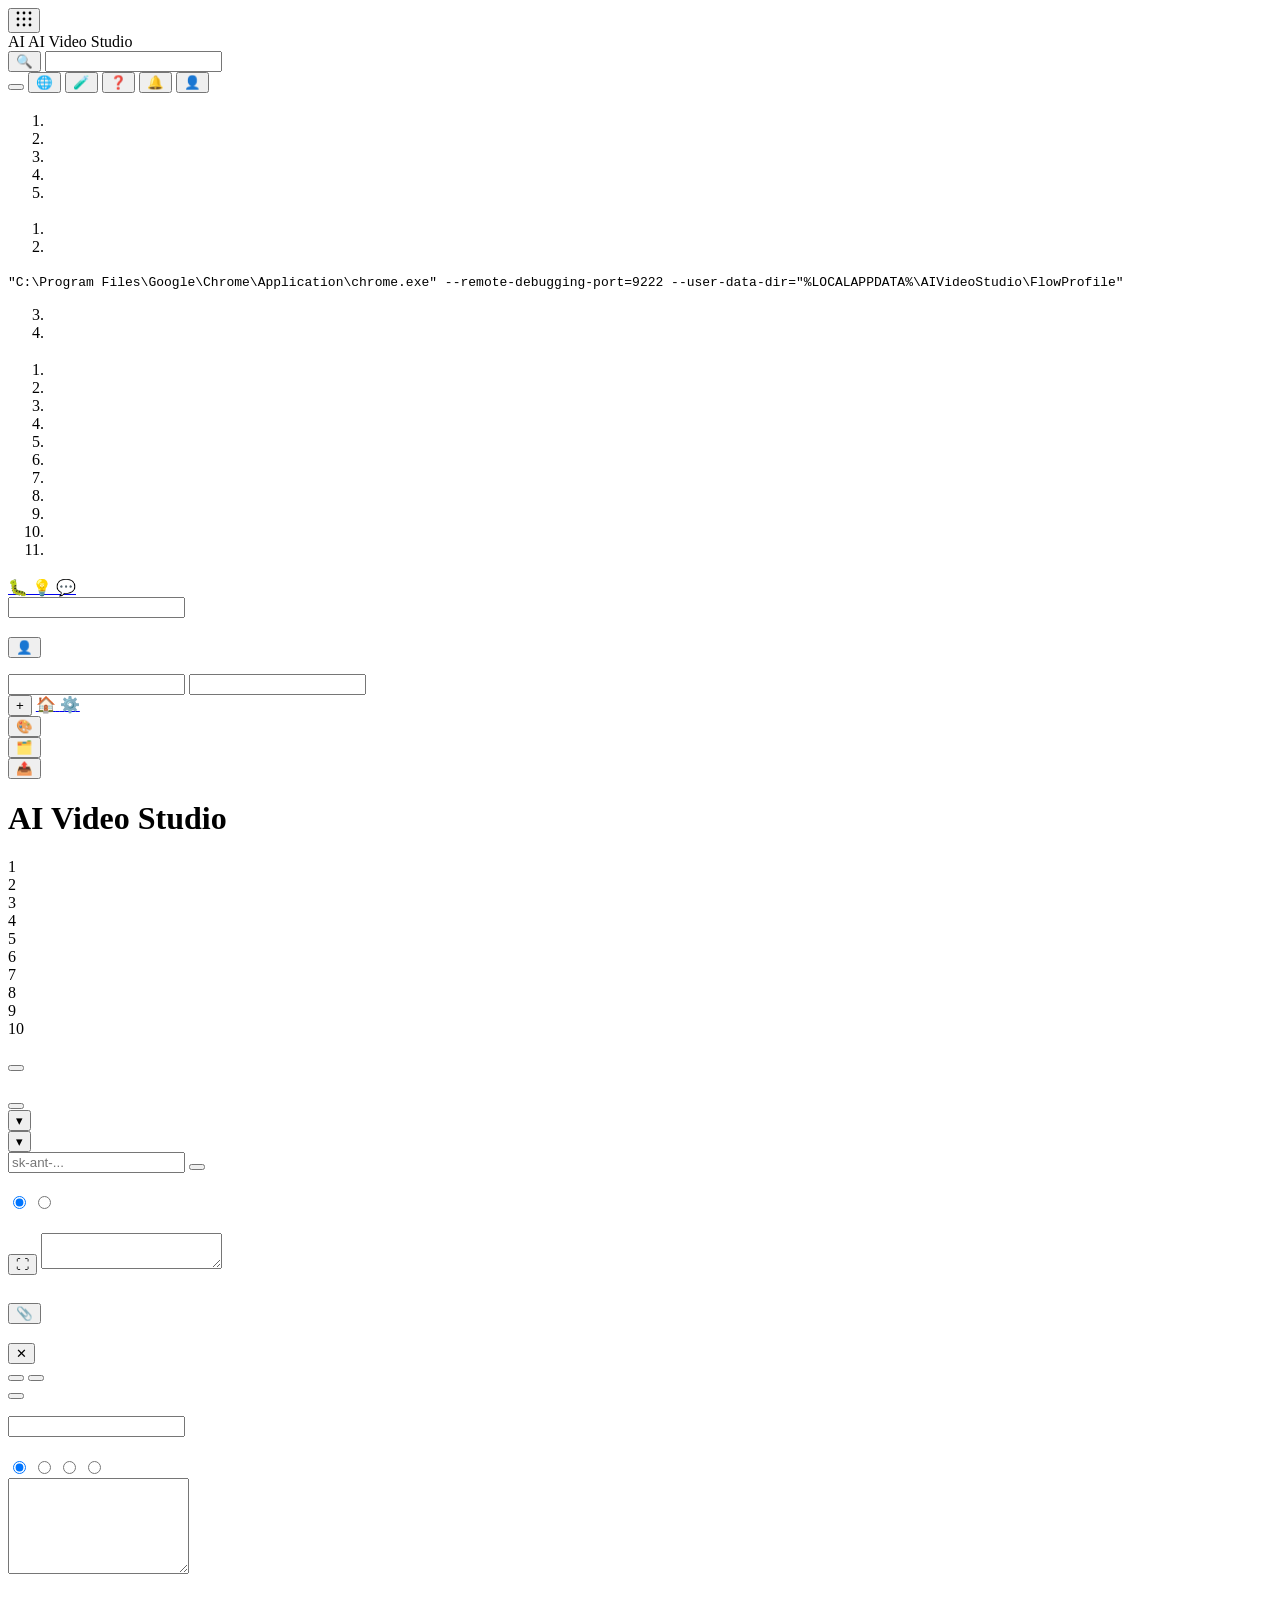
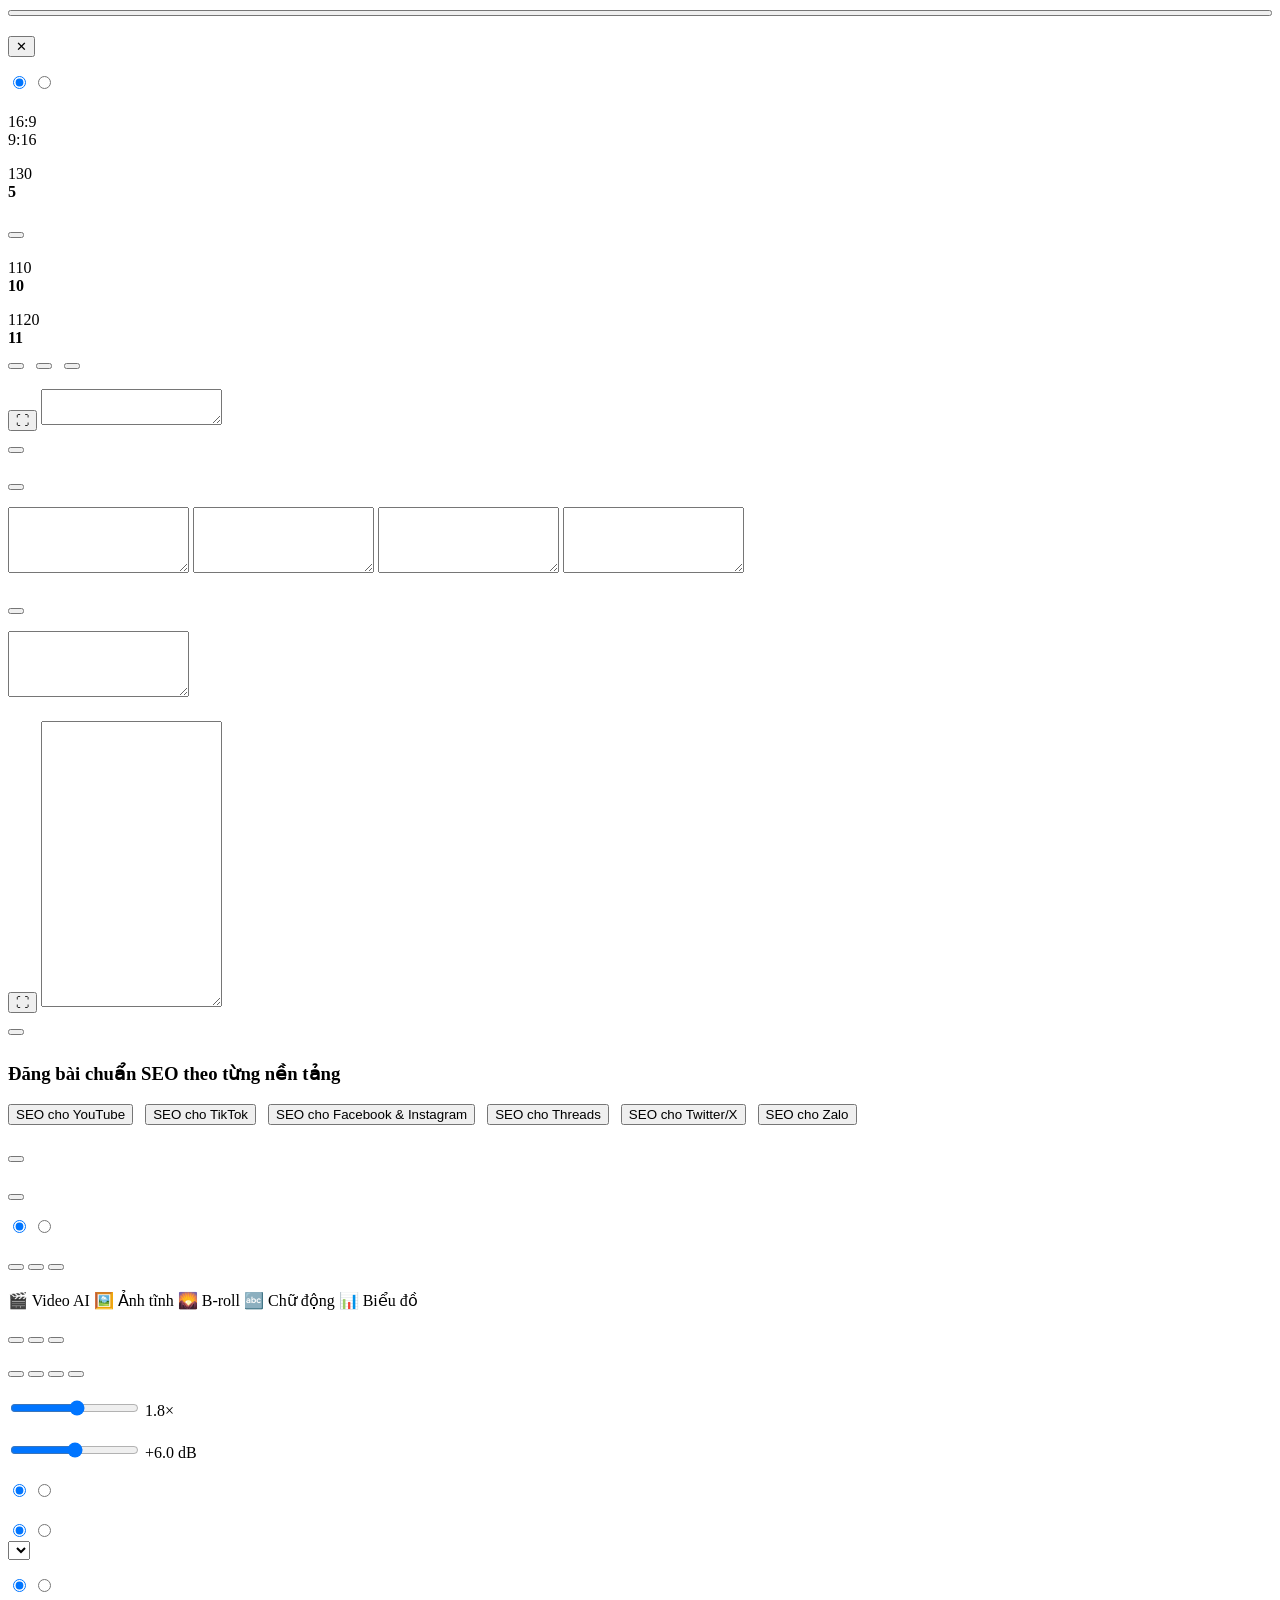
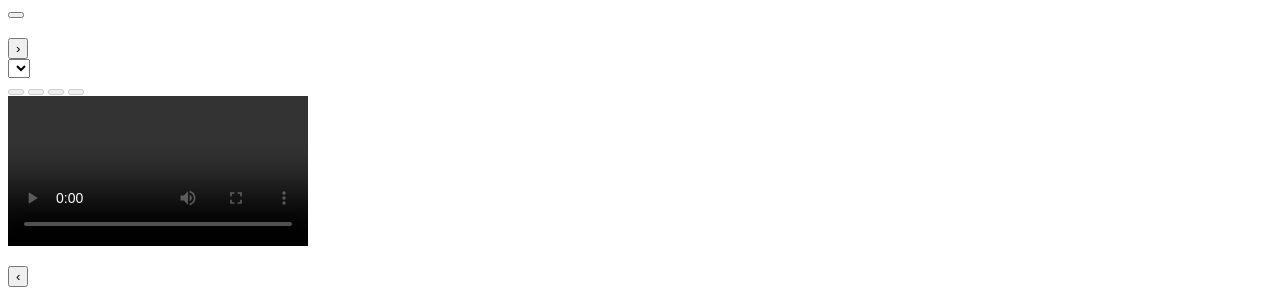
==== app/static/index.html @ 4ebfdf74 "Initial commit: AI-make-short-automation project Co-Authored-By: Claude Sonnet 5 <noreply@anthropic." ====
<!doctype html>
<html lang="vi">
<head>
<meta charset="utf-8" />
<meta name="viewport" content="width=device-width, initial-scale=1" />
<title>AI Video Studio</title>
<link rel="stylesheet" href="/style.css" />
</head>
<body>
<div class="appswitcher-bar" id="appswitcher-bar">
  <button class="topbar-toggle" id="toggle-expanded-btn" data-i18n-title="toggle_collapse">
    <svg viewBox="0 0 16 16" width="16" height="16"><circle cx="2" cy="2" r="1.4" fill="currentColor"/><circle cx="8" cy="2" r="1.4" fill="currentColor"/><circle cx="14" cy="2" r="1.4" fill="currentColor"/><circle cx="2" cy="8" r="1.4" fill="currentColor"/><circle cx="8" cy="8" r="1.4" fill="currentColor"/><circle cx="14" cy="8" r="1.4" fill="currentColor"/><circle cx="2" cy="14" r="1.4" fill="currentColor"/><circle cx="8" cy="14" r="1.4" fill="currentColor"/><circle cx="14" cy="14" r="1.4" fill="currentColor"/></svg>
  </button>
  <!-- Chỗ dành sẵn cho sau này, khi có thêm app/công cụ khác đứng cạnh AI Video Studio — cố ý để trống, chưa bịa nút nào chưa có thật. -->
</div>

<header class="topbar">
  <button class="topbar-toggle" id="toggle-collapsed-btn" data-i18n-title="toggle_expand" style="display:none">
    <svg viewBox="0 0 16 16" width="16" height="16"><circle cx="2" cy="2" r="1.4" fill="currentColor"/><circle cx="8" cy="2" r="1.4" fill="currentColor"/><circle cx="14" cy="2" r="1.4" fill="currentColor"/><circle cx="2" cy="8" r="1.4" fill="currentColor"/><circle cx="8" cy="8" r="1.4" fill="currentColor"/><circle cx="14" cy="8" r="1.4" fill="currentColor"/><circle cx="2" cy="14" r="1.4" fill="currentColor"/><circle cx="8" cy="14" r="1.4" fill="currentColor"/><circle cx="14" cy="14" r="1.4" fill="currentColor"/></svg>
  </button>
  <div class="topbar-brand">
    <span class="topbar-logo">AI</span>
    <span class="topbar-name">AI Video Studio</span>
  </div>

  <div class="topbar-actions">
    <div class="topbar-search-wrap">
      <button class="topbar-icon-btn" id="search-btn" data-i18n-title="search_title">🔍</button>
      <input type="text" class="topbar-search-input" id="search-input" data-i18n-placeholder="search_placeholder" />
    </div>
    <button class="btn-trial" id="trial-btn" data-i18n-title="trial_title"><span data-i18n="trial_btn"></span></button>
    <button class="topbar-icon-btn" id="lang-switch-btn" data-i18n-title="lang_switch_title">🌐</button>
    <button class="topbar-icon-btn" id="feedback-btn" data-i18n-title="feedback_title">🧪</button>
    <button class="topbar-icon-btn" id="help-btn" data-i18n-title="help_title">❓</button>
    <button class="topbar-icon-btn" id="notif-btn" data-i18n-title="notif_title">🔔</button>
    <button class="topbar-avatar" id="avatar-btn" data-i18n-title="profile_title">👤</button>
    <input type="file" id="avatar-file-input" accept="image/*" style="display:none" />
  </div>

  <div class="topbar-panel" id="help-panel">
    <h3 data-i18n="help_panel_title"></h3>
    <ol>
      <li data-i18n="help_step_1"></li>
      <li data-i18n="help_step_2"></li>
      <li data-i18n="help_step_3"></li>
      <li data-i18n="help_step_4"></li>
      <li data-i18n="help_step_5"></li>
    </ol>
    <h3 class="help-flow-title" data-i18n="help_flow_title"></h3>
    <ol>
      <li data-i18n="help_flow_step_1"></li>
      <li data-i18n="help_flow_step_2"></li>
    </ol>
    <code class="help-flow-command">"C:\Program Files\Google\Chrome\Application\chrome.exe" --remote-debugging-port=9222 --user-data-dir="%LOCALAPPDATA%\AIVideoStudio\FlowProfile"</code>
    <ol start="3">
      <li data-i18n="help_flow_step_3"></li>
      <li data-i18n="help_flow_step_4"></li>
    </ol>
    <p class="hint" data-i18n="help_flow_note"></p>
    <p class="help-warning-note" data-i18n="help_flow_profile_warning"></p>
    <h3 class="help-flow-title" data-i18n="help_skills_title"></h3>
    <p data-i18n="help_skills_intro"></p>
    <ol>
      <li data-i18n="help_skills_item_1"></li>
      <li data-i18n="help_skills_item_2"></li>
      <li data-i18n="help_skills_item_3"></li>
      <li data-i18n="help_skills_item_4"></li>
      <li data-i18n="help_skills_item_5"></li>
      <li data-i18n="help_skills_item_6"></li>
      <li data-i18n="help_skills_item_7"></li>
      <li data-i18n="help_skills_item_8"></li>
      <li data-i18n="help_skills_item_9"></li>
      <li data-i18n="help_skills_item_10"></li>
      <li data-i18n="help_skills_item_11"></li>
    </ol>

    <h3 class="help-flow-title" data-i18n="help_autofix_title"></h3>
    <p data-i18n="help_autofix_p1"></p>
    <p data-i18n="help_autofix_p2"></p>
    <p class="hint" data-i18n="help_autofix_note"></p>
  </div>
  <div class="topbar-panel" id="feedback-panel">
    <h3 data-i18n="feedback_panel_title"></h3>
    <div class="feedback-option-list">
      <a class="feedback-option" href="https://github.com/hoangnam3939/tinhhoa-ai-video-studio/issues/new?labels=bug" target="_blank" rel="noopener">
        <span class="feedback-option-icon">🐛</span>
        <span class="feedback-option-text">
          <span class="feedback-option-title" data-i18n="feedback_option_bug_title"></span>
          <span class="feedback-option-desc" data-i18n="feedback_option_bug_desc"></span>
        </span>
      </a>
      <a class="feedback-option" href="https://github.com/hoangnam3939/tinhhoa-ai-video-studio/issues/new?labels=enhancement" target="_blank" rel="noopener">
        <span class="feedback-option-icon">💡</span>
        <span class="feedback-option-text">
          <span class="feedback-option-title" data-i18n="feedback_option_idea_title"></span>
          <span class="feedback-option-desc" data-i18n="feedback_option_idea_desc"></span>
        </span>
      </a>
      <a class="feedback-option" href="https://github.com/hoangnam3939/tinhhoa-ai-video-studio/issues" target="_blank" rel="noopener">
        <span class="feedback-option-icon">💬</span>
        <span class="feedback-option-text">
          <span class="feedback-option-title" data-i18n="feedback_option_other_title"></span>
          <span class="feedback-option-desc" data-i18n="feedback_option_other_desc"></span>
        </span>
      </a>
    </div>
    <div class="feedback-contact">
      <label class="feedback-contact-label" for="feedback-email-input" data-i18n="feedback_email_label"></label>
      <input type="email" class="profile-field" id="feedback-email-input" data-i18n-placeholder="profile_email_placeholder" />
      <a class="profile-fanpage-link" id="feedback-fanpage-link" href="https://www.facebook.com/tamsauthich?locale=vi_VN" target="_blank" rel="noopener" data-i18n="profile_follow_fanpage"></a>
    </div>
  </div>
  <div class="topbar-panel" id="notif-panel">
    <h3 data-i18n="notif_panel_title"></h3>
    <p class="hint" data-i18n="notif_panel_empty"></p>
  </div>
  <div class="topbar-panel" id="lang-panel">
    <h3 data-i18n="lang_panel_title"></h3>
    <div class="lang-option-list" id="lang-option-list"></div>
  </div>
  <div class="topbar-panel" id="profile-panel">
    <h3 data-i18n="profile_title"></h3>
    <button class="profile-avatar-big" id="profile-avatar-btn" data-i18n-title="profile_change_photo">👤</button>
    <p class="profile-change-hint" data-i18n="profile_change_photo"></p>
    <input type="text" class="profile-field" id="profile-name-input" data-i18n-placeholder="profile_name_placeholder" />
    <input type="email" class="profile-field" id="profile-email-input" data-i18n-placeholder="profile_email_placeholder" />
    <a class="profile-fanpage-link" id="profile-fanpage-link" href="https://www.facebook.com/tamsauthich?locale=vi_VN" target="_blank" rel="noopener" data-i18n="profile_follow_fanpage"></a>
  </div>
</header>

<div class="shell">
  <nav class="sidebar">
    <button class="sidebar-new" id="sidebar-new-btn" data-i18n-title="sidebar_new">+</button>
    <a class="sidebar-item active" href="#top" id="sidebar-home-btn">
      <span class="sidebar-icon">🏠</span>
      <span class="sidebar-label" data-i18n="sidebar_home"></span>
    </a>
    <a class="sidebar-item" href="#api-key-section" id="sidebar-settings-btn">
      <span class="sidebar-icon">⚙️</span>
      <span class="sidebar-label" data-i18n="sidebar_settings"></span>
    </a>
    <div class="sidebar-item-wrap" id="sidebar-theme-wrap">
      <button class="sidebar-item" id="sidebar-theme-btn" type="button" aria-haspopup="true" aria-expanded="false">
        <span class="sidebar-icon">🎨</span>
        <span class="sidebar-label" data-i18n="sidebar_theme"></span>
      </button>
      <div class="sidebar-recent-panel" id="sidebar-theme-panel" hidden>
        <h3 data-i18n="theme_panel_title"></h3>
        <div class="theme-option-list">
          <label class="theme-option" data-theme-option="default">
            <input type="radio" name="ui-theme" value="default" checked />
            <span data-i18n="theme_option_default"></span>
          </label>
          <label class="theme-option" data-theme-option="dark">
            <input type="radio" name="ui-theme" value="dark" />
            <span data-i18n="theme_option_dark"></span>
          </label>
          <label class="theme-option" data-theme-option="sample_bg">
            <input type="radio" name="ui-theme" value="sample_bg" />
            <span data-i18n="theme_option_sample_bg"></span>
          </label>
          <label class="theme-option" data-theme-option="custom_bg">
            <input type="radio" name="ui-theme" value="custom_bg" />
            <span data-i18n="theme_option_custom_bg"></span>
          </label>
          <label class="theme-option" data-theme-option="dark_sample_bg">
            <input type="radio" name="ui-theme" value="dark_sample_bg" />
            <span data-i18n="theme_option_dark_sample_bg"></span>
          </label>
          <label class="theme-option" data-theme-option="dark_custom_bg">
            <input type="radio" name="ui-theme" value="dark_custom_bg" />
            <span data-i18n="theme_option_dark_custom_bg"></span>
          </label>
        </div>
        <button type="button" class="btn-secondary theme-change-image-btn section-hidden" id="theme-change-image-btn" data-i18n="theme_change_image_btn"></button>
        <input type="file" id="theme-custom-bg-input" accept="image/*" hidden />
      </div>
    </div>
    <div class="sidebar-item-wrap" id="sidebar-recent-wrap">
      <button class="sidebar-item" id="sidebar-recent-btn" type="button" aria-haspopup="true" aria-expanded="false">
        <span class="sidebar-icon">🗂️</span>
        <span class="sidebar-label" data-i18n="sidebar_recent_projects"></span>
      </button>
      <div class="sidebar-recent-panel" id="sidebar-recent-panel" hidden>
        <h3 data-i18n="recent_projects_panel_title"></h3>
        <p class="hint" data-i18n="recent_projects_panel_hint"></p>
        <div id="recent-projects-list"></div>
        <p class="hint section-hidden" id="recent-projects-empty-hint" data-i18n="recent_projects_empty_hint"></p>
      </div>
    </div>
    <button class="sidebar-item" id="sidebar-publishing-btn" type="button">
      <span class="sidebar-icon">📤</span>
      <span class="sidebar-label" data-i18n="sidebar_publishing"></span>
    </button>
  </nav>

  <main class="page" id="top">
  <div class="page-scroll">
  <header class="hero">
    <p class="hero-greeting" id="hero-greeting"></p>
    <h1>AI Video Studio</h1>
    <p class="hero-tagline" data-i18n="hero_tagline"></p>
  </header>
  <aside class="workspace-info" id="workspace-info">
    <div class="workspace-info-text">
      <p class="workspace-info-desc" data-i18n="hero_desc"></p>
      <div class="step-progress" id="step-progress">
        <div class="step-node" data-step="1"><span class="step-circle">1</span><span class="step-label" data-i18n="step_1"></span></div>
        <div class="step-node" data-step="2"><span class="step-circle">2</span><span class="step-label" data-i18n="step_2"></span></div>
        <div class="step-node" data-step="3"><span class="step-circle">3</span><span class="step-label" data-i18n="step_3"></span></div>
        <div class="step-node" data-step="4"><span class="step-circle">4</span><span class="step-label" data-i18n="step_4"></span></div>
        <div class="step-node" data-step="5"><span class="step-circle">5</span><span class="step-label" data-i18n="step_5"></span></div>
        <div class="step-node" data-step="6"><span class="step-circle">6</span><span class="step-label" data-i18n="step_6"></span></div>
        <div class="step-node" data-step="7"><span class="step-circle">7</span><span class="step-label" data-i18n="step_7"></span></div>
        <div class="step-node" data-step="8"><span class="step-circle">8</span><span class="step-label" data-i18n="step_8"></span></div>
        <div class="step-node" data-step="9"><span class="step-circle">9</span><span class="step-label" data-i18n="step_9"></span></div>
        <div class="step-node" data-step="10"><span class="step-circle">10</span><span class="step-label" data-i18n="step_10"></span></div>
      </div>
    </div>
  </aside>
  <aside class="workspace-info-bg-image" id="workspace-info-bg-image"></aside>
  <div class="workspace-left">
  <div class="notice" id="notice">
    <p id="notice-text"></p>
    <button class="btn-secondary" id="notice-retry-btn" data-i18n="retry_btn"></button>
  </div>

  <section class="card" id="api-key-section">
    <h2 data-i18n="apikey_title"></h2>
    <p class="hint" data-i18n="apikey_hint"></p>

    <div class="llm-backend-choice" id="llm-backend-choice">
      <div class="format-choice llm-cli-card" id="llm-cli-card" data-backend-group="cli" role="radio" tabindex="0" aria-checked="false">
        <div class="llm-cli-card-header">
          <div class="llm-cli-card-text">
            <strong id="llm-cli-current-title"></strong>
            <span class="desc" id="llm-cli-current-desc"></span>
            <div class="llm-account-widget" id="llm-account-widget">
              <button type="button" class="llm-account-trigger" id="llm-account-trigger" aria-haspopup="true" aria-expanded="false" data-i18n="llm_account_trigger_label"></button>
              <div class="llm-account-popover" id="llm-account-popover" hidden>
                <p class="llm-account-popover-label" data-i18n="llm_account_saved_label"></p>
                <div class="llm-account-saved-list" id="llm-account-saved-list"></div>
                <div class="llm-account-add-row">
                  <input type="text" class="llm-account-add-input" id="llm-account-add-input" data-i18n-placeholder="llm_account_add_placeholder" />
                  <button type="button" class="btn-secondary" id="llm-account-add-save-btn" data-i18n="llm_account_add_save_btn"></button>
                </div>
                <a class="llm-account-generic-link" id="llm-account-generic-link" href="#" target="_blank" rel="noopener noreferrer" data-i18n="llm_account_generic_link"></a>
              </div>
            </div>
          </div>
          <button type="button" class="llm-cli-dropdown-btn" id="llm-cli-dropdown-btn" aria-haspopup="listbox" aria-expanded="false" data-i18n-aria-label="llm_backend_cli_dropdown_label">▾</button>
        </div>
        <div class="llm-cli-dropdown-menu" id="llm-cli-dropdown-menu" role="listbox" hidden>
          <div class="llm-cli-dropdown-item" data-backend="claude_cli" role="option" tabindex="0">
            <strong data-i18n="llm_backend_cli_title"></strong>
            <span class="desc" data-i18n="llm_backend_cli_desc"></span>
            <a class="llm-account-link" href="https://claude.ai" target="_blank" rel="noopener noreferrer" data-i18n="llm_open_account_link"></a>
          </div>
          <div class="llm-cli-dropdown-item" data-backend="codex_cli" role="option" tabindex="0">
            <strong data-i18n="llm_backend_codex_title"></strong>
            <span class="desc" data-i18n="llm_backend_codex_desc"></span>
            <a class="llm-account-link" href="https://chatgpt.com" target="_blank" rel="noopener noreferrer" data-i18n="llm_open_account_link"></a>
          </div>
          <div class="llm-cli-dropdown-item" data-backend="gemini_cli" role="option" tabindex="0">
            <strong data-i18n="llm_backend_gemini_title"></strong>
            <span class="desc" data-i18n="llm_backend_gemini_desc"></span>
            <a class="llm-account-link" href="https://gemini.google.com" target="_blank" rel="noopener noreferrer" data-i18n="llm_open_account_link"></a>
          </div>
        </div>
      </div>
      <div class="format-choice llm-cli-card" id="llm-api-card" data-backend-group="api" role="radio" tabindex="0" aria-checked="false">
        <div class="llm-cli-card-header">
          <div class="llm-cli-card-text">
            <strong id="llm-api-current-title"></strong>
            <span class="desc" id="llm-api-current-desc"></span>
            <a class="llm-account-link" id="llm-api-current-link" href="https://console.anthropic.com/settings/keys" target="_blank" rel="noopener noreferrer" data-i18n="llm_open_apikey_link"></a>
          </div>
          <button type="button" class="llm-cli-dropdown-btn" id="llm-api-dropdown-btn" aria-haspopup="listbox" aria-expanded="false" data-i18n-aria-label="llm_backend_api_dropdown_label">▾</button>
        </div>
        <div class="llm-cli-dropdown-menu" id="llm-api-dropdown-menu" role="listbox" hidden>
          <div class="llm-cli-dropdown-item" data-backend="api" role="option" tabindex="0">
            <strong data-i18n="llm_backend_api_anthropic_title"></strong>
            <span class="desc" data-i18n="llm_backend_api_anthropic_desc"></span>
            <a class="llm-account-link" href="https://console.anthropic.com/settings/keys" target="_blank" rel="noopener noreferrer" data-i18n="llm_open_apikey_link"></a>
          </div>
          <div class="llm-cli-dropdown-item" data-backend="openai_api" role="option" tabindex="0">
            <strong data-i18n="llm_backend_api_openai_title"></strong>
            <span class="desc" data-i18n="llm_backend_api_openai_desc"></span>
            <a class="llm-account-link" href="https://platform.openai.com/api-keys" target="_blank" rel="noopener noreferrer" data-i18n="llm_open_apikey_link"></a>
          </div>
          <div class="llm-cli-dropdown-item" data-backend="gemini_api" role="option" tabindex="0">
            <strong data-i18n="llm_backend_api_gemini_title"></strong>
            <span class="desc" data-i18n="llm_backend_api_gemini_desc"></span>
            <a class="llm-account-link" href="https://aistudio.google.com/apikey" target="_blank" rel="noopener noreferrer" data-i18n="llm_open_apikey_link"></a>
          </div>
        </div>
      </div>
    </div>
    <p class="field-warning" id="claude-cli-warning" data-i18n="llm_backend_cli_not_found" hidden></p>
    <p class="field-warning" id="codex-cli-warning" data-i18n="llm_backend_codex_not_found" hidden></p>
    <p class="field-warning" id="gemini-cli-warning" data-i18n="llm_backend_gemini_not_found" hidden></p>

    <div class="input-row" id="api-key-input-row">
      <input type="password" id="api-key-input" placeholder="sk-ant-..." />
      <button class="btn-secondary" id="save-key-btn" data-i18n="apikey_save_btn"></button>
    </div>
    <span class="status-badge" id="key-status" data-i18n="apikey_checking"></span>
  </section>

  <section class="card" id="pipeline-mode-section">
    <h2 data-i18n="pipeline_mode_title"></h2>
    <p class="hint" data-i18n="pipeline_mode_hint"></p>
    <div class="llm-backend-choice" id="pipeline-mode-choice">
      <label class="format-choice selected" data-mode="manual">
        <input type="radio" name="pipeline-mode" value="manual" checked />
        <strong data-i18n="pipeline_mode_manual_title"></strong>
        <span class="desc" data-i18n="pipeline_mode_manual_desc"></span>
      </label>
      <label class="format-choice" data-mode="auto">
        <input type="radio" name="pipeline-mode" value="auto" />
        <strong data-i18n="pipeline_mode_auto_title"></strong>
        <span class="desc" data-i18n="pipeline_mode_auto_desc"></span>
      </label>
    </div>
    <p class="hint section-hidden" id="auto-pipeline-status"></p>
  </section>

  <section class="card">
    <h2 data-i18n="idea_title"></h2>
    <div class="expandable-wrap">
      <button class="expand-toggle-btn" type="button" data-target="idea" data-i18n-title="expand_btn_title">⛶</button>
      <textarea id="idea" data-i18n-placeholder="idea_placeholder"></textarea>
    </div>
    <p class="field-warning" id="idea-warning" data-i18n="idea_warning"></p>
    <button class="btn-secondary" id="attach-btn" type="button" style="margin-top:12px">📎 <span data-i18n="attach_btn"></span></button>
  </section>

  <div class="modal-overlay section-hidden" id="attach-modal">
    <div class="modal-box">
      <div class="modal-head">
        <h3 data-i18n="attach_modal_title"></h3>
        <button class="modal-close" id="attach-modal-close" type="button" aria-label="Đóng">✕</button>
      </div>

      <div class="attach-source-tabs">
        <button class="attach-tab selected" id="attach-tab-file" type="button" data-source="file" data-i18n="attach_tab_file"></button>
        <button class="attach-tab" id="attach-tab-url" type="button" data-source="url" data-i18n="attach_tab_url"></button>
      </div>

      <div id="attach-source-file">
        <input type="file" id="attach-file-input" accept=".docx,.pdf,.txt,.md" style="display:none" />
        <button class="btn-secondary" id="attach-file-choose-btn" type="button" data-i18n="attach_choose_file_btn"></button>
        <span id="attach-file-chosen-name" class="hint"></span>
        <p class="hint" data-i18n="attach_file_hint"></p>
      </div>
      <div id="attach-source-url" class="section-hidden">
        <input type="url" id="attach-url-input" data-i18n-placeholder="attach_url_placeholder" />
        <p class="hint" data-i18n="attach_url_hint"></p>
      </div>

      <h4 style="margin-top:18px" data-i18n="attach_mode_title"></h4>
      <div class="llm-backend-choice" id="attach-mode-choice">
        <label class="format-choice selected" data-mode="follow">
          <input type="radio" name="attach-mode" value="follow" checked />
          <strong data-i18n="attach_mode_follow_title"></strong>
          <span class="desc" data-i18n="attach_mode_follow_desc"></span>
        </label>
        <label class="format-choice" data-mode="shorten">
          <input type="radio" name="attach-mode" value="shorten" />
          <strong data-i18n="attach_mode_shorten_title"></strong>
          <span class="desc" data-i18n="attach_mode_shorten_desc"></span>
        </label>
        <label class="format-choice" data-mode="extract">
          <input type="radio" name="attach-mode" value="extract" />
          <strong data-i18n="attach_mode_extract_title"></strong>
          <span class="desc" data-i18n="attach_mode_extract_desc"></span>
        </label>
        <label class="format-choice" data-mode="custom">
          <input type="radio" name="attach-mode" value="custom" />
          <strong data-i18n="attach_mode_custom_title"></strong>
          <span class="desc" data-i18n="attach_mode_custom_desc"></span>
        </label>
      </div>

      <div id="attach-custom-instruction-wrap" class="section-hidden">
        <textarea id="attach-custom-instruction" data-i18n-placeholder="attach_custom_instruction_placeholder" style="min-height:90px"></textarea>
      </div>

      <p class="field-warning section-hidden" id="attach-warning"></p>
      <button class="btn-primary" id="attach-submit-btn" type="button" style="margin-top:16px;width:100%" data-i18n="attach_submit_btn"></button>
    </div>
  </div>

  <div class="modal-overlay section-hidden" id="publishing-modal">
    <div class="modal-box">
      <div class="modal-head">
        <h3 data-i18n="publishing_settings_title"></h3>
        <button class="modal-close" id="publishing-modal-close" type="button" aria-label="Đóng">✕</button>
      </div>
      <p class="hint" data-i18n="publishing_settings_hint"></p>

      <div class="llm-backend-choice" id="publish-mode-choice">
        <label class="format-choice selected" data-mode="auto">
          <input type="radio" name="publish-mode" value="auto" checked />
          <strong data-i18n="publish_mode_auto_title"></strong>
          <span class="desc" data-i18n="publish_mode_auto_desc"></span>
        </label>
        <label class="format-choice" data-mode="manual">
          <input type="radio" name="publish-mode" value="manual" />
          <strong data-i18n="publish_mode_manual_title"></strong>
          <span class="desc" data-i18n="publish_mode_manual_desc"></span>
        </label>
      </div>

      <div id="publishing-settings-list"></div>
    </div>
  </div>

  <section class="card" id="format-section">
    <h2 data-i18n="format_title"></h2>
    <div class="format-grid">
      <div class="format-choice selected" data-format="long">
        <span class="ratio-badge">16:9</span>
        <strong data-i18n="format_long"></strong>
        <span class="desc" data-i18n="format_long_desc"></span>
      </div>
      <div class="format-choice" data-format="short">
        <span class="ratio-badge">9:16</span>
        <strong data-i18n="format_short"></strong>
        <span class="desc" data-i18n="format_short_desc"></span>
      </div>
    </div>

    <div id="long-durations" class="pill-row">
      <div class="pill selected" data-duration="5" data-i18n="dur_min_5"></div>
      <div class="pill" data-duration="7" data-i18n="dur_min_7"></div>
      <div class="pill" data-duration="10" data-i18n="dur_min_10"></div>
      <div class="pill" data-duration="15" data-i18n="dur_min_15"></div>
      <div class="pill" data-duration="20" data-i18n="dur_min_20"></div>
      <div class="pill" data-duration="25" data-i18n="dur_min_25"></div>
      <div class="pill" data-duration="30" data-i18n="dur_min_30"></div>
    </div>
    <div id="short-durations" class="pill-row" style="display:none">
      <div class="pill" data-duration="15" data-i18n="dur_sec_15"></div>
      <div class="pill" data-duration="24" data-i18n="dur_sec_24"></div>
      <div class="pill" data-duration="30" data-i18n="dur_sec_30"></div>
      <div class="pill" data-duration="60" data-i18n="dur_sec_60"></div>
    </div>

    <div id="long-duration-slider" class="range-slider-row in-pill-group" data-min="1" data-max="30">
      <p class="range-slider-label" data-i18n="duration_slider_label"></p>
      <div class="range-slider-body">
        <div class="range-slider-track" role="slider" tabindex="0" aria-valuemin="1" aria-valuemax="30" aria-valuenow="5">
          <div class="range-slider-fill"></div>
          <div class="range-slider-handle"></div>
        </div>
        <div class="range-slider-scale"><span>1</span><span>30</span></div>
      </div>
      <div class="range-slider-value"><strong>5</strong> <span data-i18n="duration_slider_unit_minute"></span></div>
    </div>
    <div id="short-duration-slider" class="range-slider-row in-pill-group" data-min="1" data-max="60" style="display:none">
      <p class="range-slider-label" data-i18n="duration_slider_label"></p>
      <div class="range-slider-body">
        <div class="range-slider-track" role="slider" tabindex="0" aria-valuemin="1" aria-valuemax="60" aria-valuenow="15">
          <div class="range-slider-fill"></div>
          <div class="range-slider-handle"></div>
        </div>
        <div class="range-slider-scale"><span>1</span><span>60</span></div>
      </div>
      <div class="range-slider-value"><strong>15</strong> <span data-i18n="duration_slider_unit_second"></span></div>
    </div>
  </section>

  <section class="card">
    <h2 data-i18n="lang_title"></h2>
    <div id="lang-grid" class="lang-grid"></div>
    <p class="hint" data-i18n="lang_hint"></p>
    <p class="field-warning" id="lang-warning" data-i18n="lang_warning"></p>
  </section>

  <button class="btn-primary" id="submit-btn" data-i18n="submit_btn"></button>

  <section class="card" id="character-bible-section">
    <h2 data-i18n="character_bible_title"></h2>
    <p class="hint" data-i18n="character_bible_hint"></p>

    <div class="character-max-sliders" id="character-max-choice">
      <div id="character-max-slider-low" class="range-slider-row" data-min="1" data-max="10">
        <p class="range-slider-label" data-i18n="character_max_slider_low_label"></p>
        <div class="range-slider-body">
          <div class="range-slider-track" role="slider" tabindex="0" aria-valuemin="1" aria-valuemax="10" aria-valuenow="10">
            <div class="range-slider-fill"></div>
            <div class="range-slider-handle"></div>
          </div>
          <div class="range-slider-scale"><span>1</span><span>10</span></div>
        </div>
        <div class="range-slider-value"><strong>10</strong> <span data-i18n="character_max_unit"></span></div>
      </div>
      <div id="character-max-slider-high" class="range-slider-row inactive" data-min="11" data-max="20">
        <p class="range-slider-label" data-i18n="character_max_slider_high_label"></p>
        <div class="range-slider-body">
          <div class="range-slider-track" role="slider" tabindex="0" aria-valuemin="11" aria-valuemax="20" aria-valuenow="11">
            <div class="range-slider-fill"></div>
            <div class="range-slider-handle"></div>
          </div>
          <div class="range-slider-scale"><span>11</span><span>20</span></div>
        </div>
        <div class="range-slider-value"><strong>11</strong> <span data-i18n="character_max_unit"></span></div>
      </div>
    </div>
    <p class="field-warning" id="character-max-warning" data-i18n="character_max_warning"></p>

    <div id="character-list"></div>
    <p class="hint" id="character-empty-hint" data-i18n="character_empty_hint"></p>

    <div style="display:flex;gap:12px;flex-wrap:wrap;margin-top:16px">
      <button class="btn-secondary" id="add-character-btn" type="button" data-i18n="add_character_btn"></button>
      <button class="btn-secondary" id="suggest-characters-btn" type="button" data-i18n="suggest_characters_btn"></button>
      <button class="btn-secondary" id="validate-characters-btn" type="button" data-i18n="validate_characters_btn"></button>
    </div>
    <p class="field-warning" id="character-limit-warning" data-i18n="character_limit_warning"></p>
    <span class="status-badge section-hidden" id="character-validate-status"></span>
  </section>

  <section class="card" id="story-section">
    <h2 data-i18n="story_title"></h2>
    <p class="hint" data-i18n="story_hint"></p>
    <div class="expandable-wrap">
      <button class="expand-toggle-btn" type="button" data-target="story-text" data-i18n-title="expand_btn_title">⛶</button>
      <textarea id="story-text"></textarea>
    </div>
    <button class="btn-primary" id="write-script-btn" style="margin-top:16px" data-i18n="write_script_btn"></button>
  </section>

  <section class="card" id="theme-section">
    <h2 data-i18n="theme_title"></h2>
    <p class="hint" data-i18n="theme_hint"></p>
    <button class="btn-secondary" id="determine-theme-btn" data-i18n="determine_theme_btn"></button>
    <div id="theme-result" class="section-hidden" style="margin-top:16px">
      <label class="field-label" for="theme-audience" data-i18n="theme_audience_label"></label>
      <textarea id="theme-audience" style="min-height:60px"></textarea>
      <label class="field-label" for="theme-pain-point" data-i18n="theme_pain_point_label"></label>
      <textarea id="theme-pain-point" style="min-height:60px"></textarea>
      <label class="field-label" for="theme-core-message" data-i18n="theme_core_message_label"></label>
      <textarea id="theme-core-message" style="min-height:60px"></textarea>
      <label class="field-label" for="theme-best-angle" data-i18n="theme_best_angle_label"></label>
      <textarea id="theme-best-angle" style="min-height:60px"></textarea>
    </div>
  </section>

  <section class="card" id="hooks-section">
    <h2 data-i18n="hooks_title"></h2>
    <p class="hint" data-i18n="hooks_hint"></p>
    <button class="btn-secondary" id="generate-hooks-btn" data-i18n="generate_hooks_btn"></button>
    <div id="hooks-result" class="section-hidden" style="margin-top:16px">
      <p class="field-label" data-i18n="hooks_top3_label"></p>
      <div id="hooks-top3-list" class="hook-pick-list"></div>
      <div id="hooks-all-groups" style="margin-top:16px"></div>
      <label class="field-label" for="chosen-hook-text" style="margin-top:16px" data-i18n="hooks_chosen_label"></label>
      <textarea id="chosen-hook-text" style="min-height:60px"></textarea>
    </div>
  </section>

  <section class="card" id="script-section">
    <h2 data-i18n="script_title"></h2>
    <div class="expandable-wrap">
      <button class="expand-toggle-btn" type="button" data-target="script-text" data-i18n-title="expand_btn_title">⛶</button>
      <textarea id="script-text" style="min-height:280px"></textarea>
    </div>
    <p class="hint" id="narration-length-info"></p>
    <p class="field-warning" id="narration-length-warning" data-i18n="notice_narration_over_budget"></p>

    <div style="display:flex;gap:12px;flex-wrap:wrap;margin-top:16px">
      <button class="btn-secondary" id="score-script-btn" data-i18n="score_script_btn"></button>
    </div>
    <div id="score-result" class="section-hidden" style="margin-top:16px">
      <p class="hint" id="score-summary"></p>
      <div id="score-criteria-list" class="production-scene-list"></div>
    </div>

    <h3 id="seo-section-heading" style="margin-top:28px">Đăng bài chuẩn SEO theo từng nền tảng</h3>
    <div style="display:flex;gap:12px;flex-wrap:wrap;margin-top:8px">
      <button class="btn-secondary seo-btn" data-platform="youtube">SEO cho YouTube</button>
      <button class="btn-secondary seo-btn" data-platform="tiktok">SEO cho TikTok</button>
      <button class="btn-secondary seo-btn" data-platform="facebook_instagram">SEO cho Facebook &amp; Instagram</button>
      <button class="btn-secondary seo-btn" data-platform="threads">SEO cho Threads</button>
      <button class="btn-secondary seo-btn" data-platform="twitter_x">SEO cho Twitter/X</button>
      <button class="btn-secondary seo-btn" data-platform="zalo">SEO cho Zalo</button>
    </div>
    <div id="seo-results"></div>
  </section>

  <section class="card" id="storyboard-list-section">
    <h2 data-i18n="storyboard_list_title"></h2>
    <p class="hint" data-i18n="storyboard_list_hint"></p>
    <button class="btn-primary" id="generate-storyboard-btn" type="button" data-i18n="generate_storyboard_btn"></button>

    <div id="storyboard-list-wrap" class="section-hidden" style="margin-top:16px">
      <p class="field-label" id="storyboard-scene-count-label"></p>
      <div id="storyboard-scene-list" class="storyboard-scene-list"></div>
    </div>
  </section>

  <section class="card" id="step6-section">
    <h2 data-i18n="step6_title"></h2>

    <h3 style="margin-top:4px" data-i18n="run_mode_section_title"></h3>

    <div class="flow-login-box">
      <p class="hint" data-i18n="open_flow_browser_hint"></p>
      <button class="btn-secondary" id="open-flow-browser-btn" type="button" data-i18n="open_flow_browser_btn"></button>
      <p class="field-warning" id="flow-browser-warning"></p>
    </div>

    <div class="llm-backend-choice" id="run-mode-choice">
      <label class="format-choice selected" data-mode="auto">
        <input type="radio" name="run-mode" value="auto" checked />
        <strong data-i18n="run_mode_auto_title"></strong>
        <span class="desc" data-i18n="run_mode_auto_desc"></span>
      </label>
      <label class="format-choice" data-mode="review">
        <input type="radio" name="run-mode" value="review" />
        <strong data-i18n="run_mode_review_title"></strong>
        <span class="desc" data-i18n="run_mode_review_desc"></span>
      </label>
    </div>
    <p class="hint" data-i18n="run_mode_switch_hint"></p>

    <div id="scene-review-banner" class="scene-review-banner section-hidden">
      <p class="hint" id="scene-review-text"></p>
      <p class="hint" data-i18n="scene_review_see_preview_hint"></p>
      <div class="scene-review-actions">
        <button class="btn-primary" id="approve-scene-btn" data-i18n="approve_scene_btn"></button>
        <button class="btn-secondary" id="retry-scene-btn" data-i18n="retry_scene_btn"></button>
        <button class="btn-secondary" id="skip-scene-btn" data-i18n="skip_scene_btn"></button>
      </div>
    </div>

    <p class="hint" id="production-stage-text" data-i18n="production_not_started"></p>

    <h3 style="margin-top:20px" data-i18n="scene_type_legend_title"></h3>
    <p class="hint" data-i18n="scene_type_legend_hint"></p>
    <div class="scene-type-legend">
      <span>🎬 Video AI</span>
      <span>🖼️ Ảnh tĩnh</span>
      <span>🌄 B-roll</span>
      <span>🔤 Chữ động</span>
      <span>📊 Biểu đồ</span>
    </div>

    <div class="scene-diagram" id="scene-diagram">
      <div class="scene-diagram-row" id="scene-row-boxes"></div>
      <div class="scene-diagram-row" id="scene-row-status"></div>
    </div>

    <div id="scene-restore-banner" class="scene-review-banner section-hidden">
      <p class="hint" id="scene-restore-text"></p>
      <div class="scene-review-actions">
        <button class="btn-secondary" id="restore-view-scene-btn" data-i18n="restore_view_scene_btn"></button>
        <button class="btn-primary" id="restore-scene-btn" data-i18n="restore_scene_btn"></button>
        <button class="btn-secondary" id="restore-close-btn" data-i18n="restore_close_btn"></button>
      </div>
    </div>

    <div id="scene-failed-banner" class="scene-review-banner scene-review-banner--failed section-hidden">
      <p class="hint" id="scene-failed-text"></p>
      <div class="scene-review-actions">
        <button class="btn-primary" id="failed-retry-btn" data-i18n="failed_retry_btn"></button>
        <button class="btn-secondary" id="failed-skip-btn" data-i18n="failed_skip_btn"></button>
        <button class="btn-secondary" id="failed-delete-btn" data-i18n="failed_delete_btn"></button>
        <button class="btn-secondary" id="failed-close-btn" data-i18n="restore_close_btn"></button>
      </div>
    </div>

    <div id="quality-warnings-banner" class="quality-warnings-banner section-hidden">
      <p class="quality-warnings-title" data-i18n="quality_warnings_title"></p>
      <ul id="quality-warnings-list"></ul>
    </div>
  </section>

  <section class="card" id="step7-section">
    <h2 data-i18n="step7_title"></h2>
    <p class="hint" data-i18n="step7_hint"></p>
    <div id="narration-lang-chips" class="lang-chip-list"></div>
    <label class="volume-control">
      <span data-i18n="narration_volume_label"></span>
      <input type="range" id="narration-volume-slider" min="0.5" max="3" step="0.1" value="1.8" />
      <span id="narration-volume-value">1.8×</span>
    </label>
  </section>

  <section class="card" id="step8-section">
    <h2 data-i18n="step8_title"></h2>
    <p class="hint" data-i18n="step8_hint"></p>
    <label class="volume-control">
      <span data-i18n="sfx_volume_label"></span>
      <input type="range" id="sfx-volume-slider" min="-6" max="18" step="0.5" value="6.02" />
      <span id="sfx-volume-value">+6.0 dB</span>
    </label>
  </section>

  <section class="card" id="step9-section">
    <h2 data-i18n="step9_title"></h2>
    <div class="llm-backend-choice" id="poster-choice">
      <label class="format-choice selected" data-poster="yes">
        <input type="radio" name="poster-choice" value="yes" checked />
        <strong data-i18n="poster_yes_title"></strong>
        <span class="desc" data-i18n="poster_yes_desc"></span>
      </label>
      <label class="format-choice" data-poster="no">
        <input type="radio" name="poster-choice" value="no" />
        <strong data-i18n="poster_no_title"></strong>
        <span class="desc" data-i18n="poster_no_desc"></span>
      </label>
    </div>
  </section>

  <section class="card" id="step10-section">
    <h2 data-i18n="step10_title"></h2>
    <div class="llm-backend-choice" id="export-mode-choice">
      <label class="format-choice selected" data-export="all">
        <input type="radio" name="export-mode" value="all" checked />
        <strong data-i18n="export_all_title"></strong>
        <span class="desc" data-i18n="export_all_desc"></span>
      </label>
      <label class="format-choice" data-export="single">
        <input type="radio" name="export-mode" value="single" />
        <strong data-i18n="export_single_title"></strong>
        <span class="desc" data-i18n="export_single_desc"></span>
      </label>
    </div>
    <select id="export-single-lang-select" class="section-hidden"></select>

    <div class="llm-backend-choice" id="download-mode-choice" style="margin-top:16px">
      <label class="format-choice selected" data-download="auto">
        <input type="radio" name="download-mode" value="auto" checked />
        <strong data-i18n="download_mode_auto_title"></strong>
        <span class="desc" data-i18n="download_mode_auto_desc"></span>
      </label>
      <label class="format-choice" data-download="manual">
        <input type="radio" name="download-mode" value="manual" />
        <strong data-i18n="download_mode_manual_title"></strong>
        <span class="desc" data-i18n="download_mode_manual_desc"></span>
      </label>
    </div>

    <button class="btn-primary" id="start-production-btn" style="margin-top:16px" data-i18n="start_production_btn"></button>
    <div id="production-languages" style="margin-top:16px"></div>
  </section>

  </div>

  <aside class="workspace-preview" id="workspace-preview">
    <div class="workspace-preview-head">
      <h3 data-i18n="preview_title"></h3>
      <button class="preview-collapse-btn" id="preview-collapse-btn" type="button" data-i18n-title="preview_collapse_title">›</button>
    </div>

    <div id="preview-lang-wrap" class="section-hidden">
      <select id="preview-lang-select"></select>
    </div>

    <div class="preview-tabs" id="preview-tabs">
      <button class="preview-tab" id="preview-tab-scene" data-stage="scene" disabled data-i18n="preview_tab_scene"></button>
      <button class="preview-tab" id="preview-tab-raw" data-stage="raw" disabled data-i18n="preview_tab_raw"></button>
      <button class="preview-tab" id="preview-tab-narration" data-stage="narration" disabled data-i18n="preview_tab_narration"></button>
      <button class="preview-tab" id="preview-tab-sfx" data-stage="sfx" disabled data-i18n="preview_tab_sfx"></button>
    </div>

    <video id="preview-video" class="section-hidden" controls></video>
    <p class="hint" id="preview-empty-hint" data-i18n="preview_empty_hint"></p>
  </aside>

  <button class="preview-expand-btn section-hidden" id="preview-expand-btn" type="button" data-i18n-title="preview_expand_title">‹</button>
  </div>
  </main>
</div>

<div class="textarea-maximize-backdrop" id="textarea-maximize-backdrop"></div>

<script src="/i18n.js"></script>
<script src="/app.js"></script>
</body>
</html>
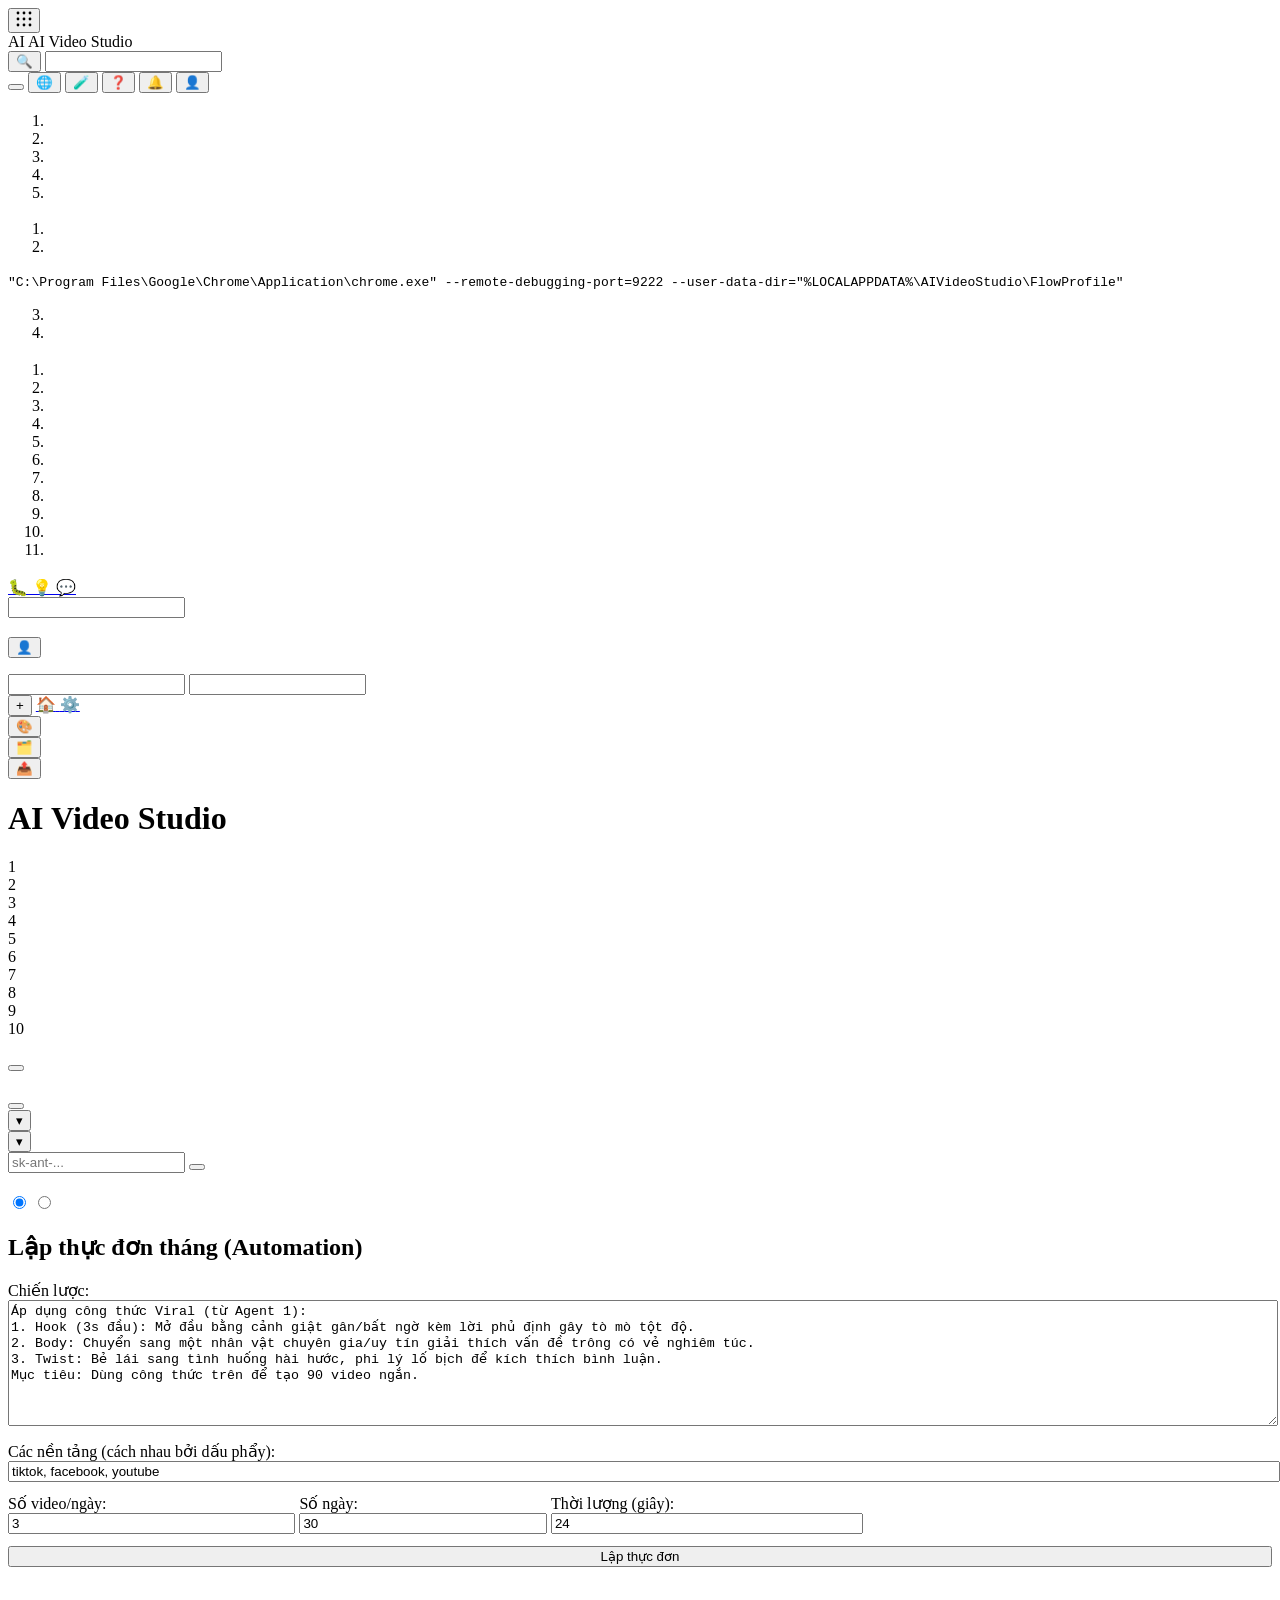
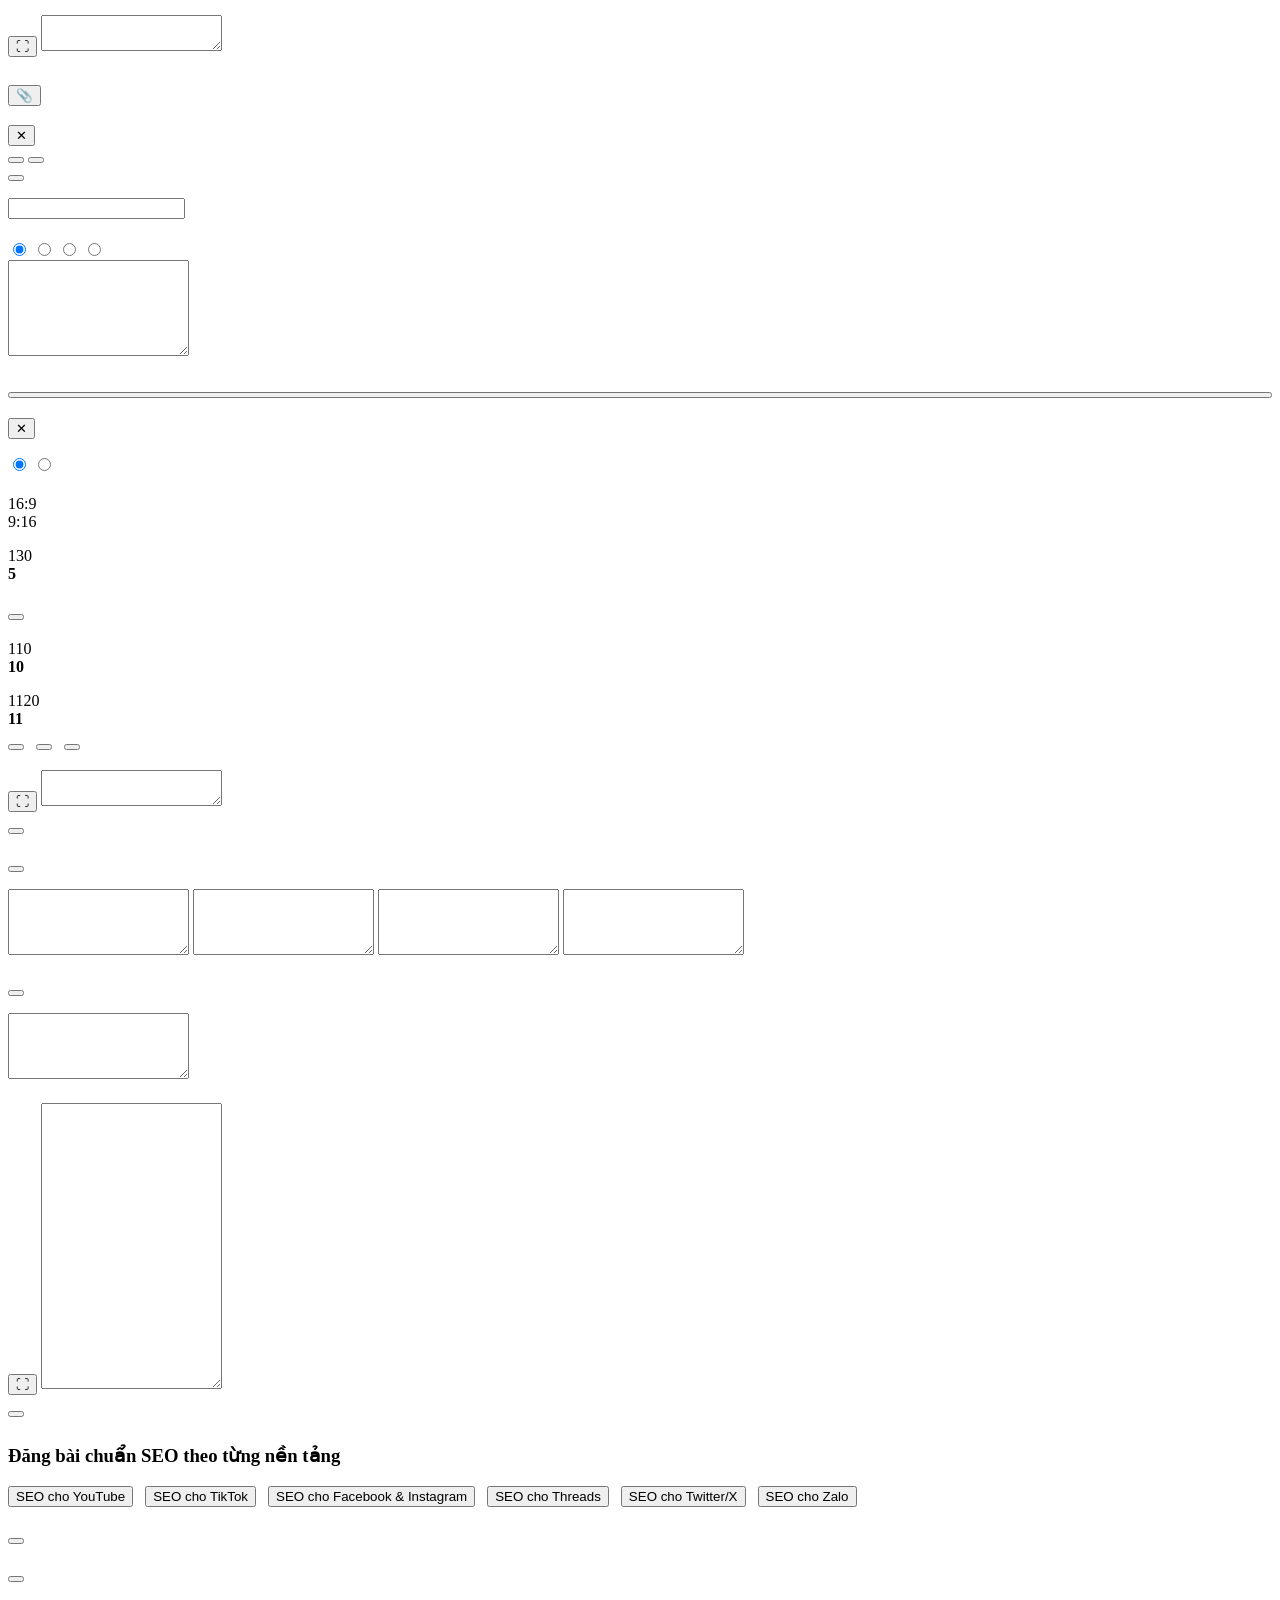
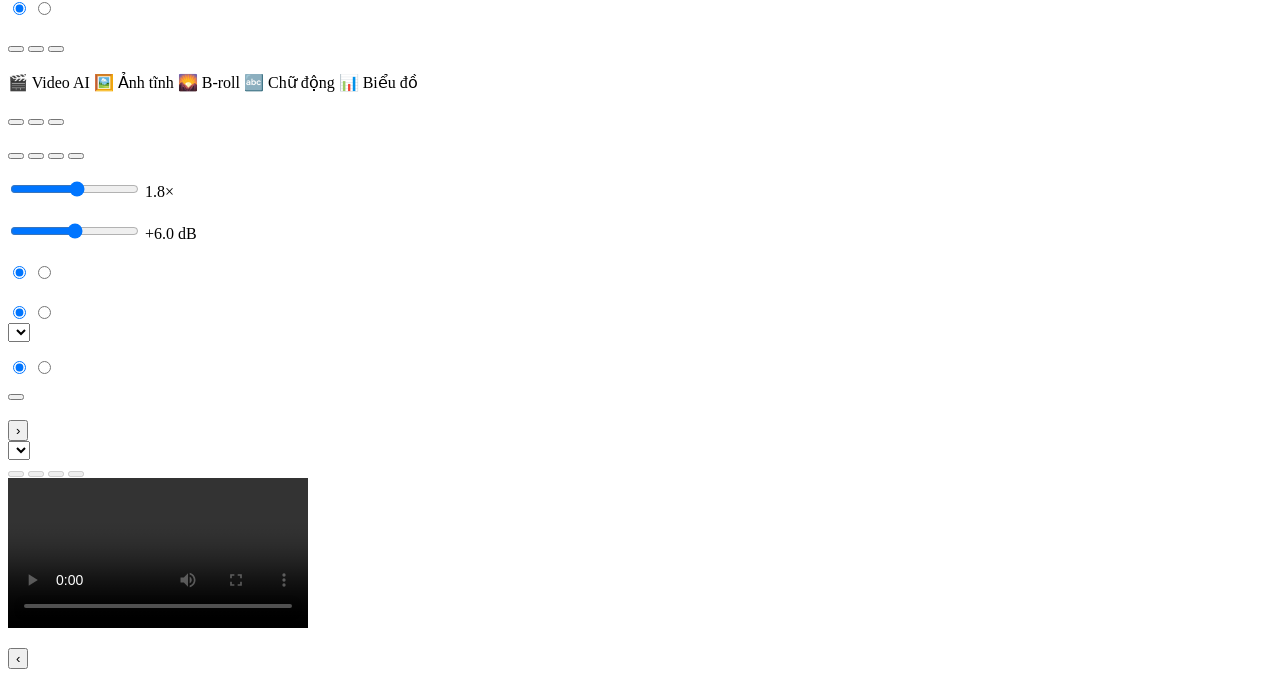
==== commit 8dce21fa: "Khởi tạo dự án nhánh Hypit (Có sử dụng SVML Agentic Video)" ====
--- a/app/static/index.html
+++ b/app/static/index.html
@@ -325,6 +325,42 @@
     <p class="hint section-hidden" id="auto-pipeline-status"></p>
   </section>
 
+  <section class="card section-hidden" id="automation-calendar-section">
+    <h2 data-i18n="calendar_title">Lập thực đơn tháng (Automation)</h2>
+    <div style="display: flex; flex-direction: column; gap: 12px;">
+      <div>
+        <label data-i18n="calendar_strategy">Chiến lược:</label>
+        <textarea id="calendar-strategy" placeholder="VD: Làm 90 video ngắn..." style="width: 100%; height: 120px;">Áp dụng công thức Viral (từ Agent 1):
+1. Hook (3s đầu): Mở đầu bằng cảnh giật gân/bất ngờ kèm lời phủ định gây tò mò tột độ.
+2. Body: Chuyển sang một nhân vật chuyên gia/uy tín giải thích vấn đề trông có vẻ nghiêm túc.
+3. Twist: Bẻ lái sang tình huống hài hước, phi lý lố bịch để kích thích bình luận.
+Mục tiêu: Dùng công thức trên để tạo 90 video ngắn.</textarea>
+      </div>
+      <div>
+        <label data-i18n="calendar_platforms">Các nền tảng (cách nhau bởi dấu phẩy):</label>
+        <input type="text" id="calendar-platforms" value="tiktok, facebook, youtube" style="width: 100%;">
+      </div>
+      <div style="display: flex; gap: 12px;">
+        <div>
+          <label data-i18n="calendar_videos_per_day">Số video/ngày:</label>
+          <input type="number" id="calendar-videos-per-day" value="3" style="width: 100%;">
+        </div>
+        <div>
+          <label data-i18n="calendar_days">Số ngày:</label>
+          <input type="number" id="calendar-days" value="30" style="width: 100%;">
+        </div>
+        <div>
+          <label data-i18n="calendar_duration">Thời lượng (giây):</label>
+          <input type="number" id="calendar-duration" value="24" style="width: 100%;">
+        </div>
+      </div>
+      <button class="btn-primary" id="generate-calendar-btn" type="button" data-i18n="calendar_btn">Lập thực đơn</button>
+      <div id="calendar-results" style="margin-top: 16px;"></div>
+    </div>
+  </section>
+
+  
+
   <section class="card">
     <h2 data-i18n="idea_title"></h2>
     <div class="expandable-wrap">
@@ -441,10 +477,12 @@
       <div class="pill" data-duration="30" data-i18n="dur_min_30"></div>
     </div>
     <div id="short-durations" class="pill-row" style="display:none">
-      <div class="pill" data-duration="15" data-i18n="dur_sec_15"></div>
+      <div class="pill" data-duration="8" data-i18n="dur_sec_8"></div>
+      <div class="pill" data-duration="16" data-i18n="dur_sec_16"></div>
       <div class="pill" data-duration="24" data-i18n="dur_sec_24"></div>
-      <div class="pill" data-duration="30" data-i18n="dur_sec_30"></div>
-      <div class="pill" data-duration="60" data-i18n="dur_sec_60"></div>
+      <div class="pill" data-duration="32" data-i18n="dur_sec_32"></div>
+      <div class="pill" data-duration="40" data-i18n="dur_sec_40"></div>
+      <div class="pill" data-duration="48" data-i18n="dur_sec_48"></div>
     </div>
 
     <div id="long-duration-slider" class="range-slider-row in-pill-group" data-min="1" data-max="30">
